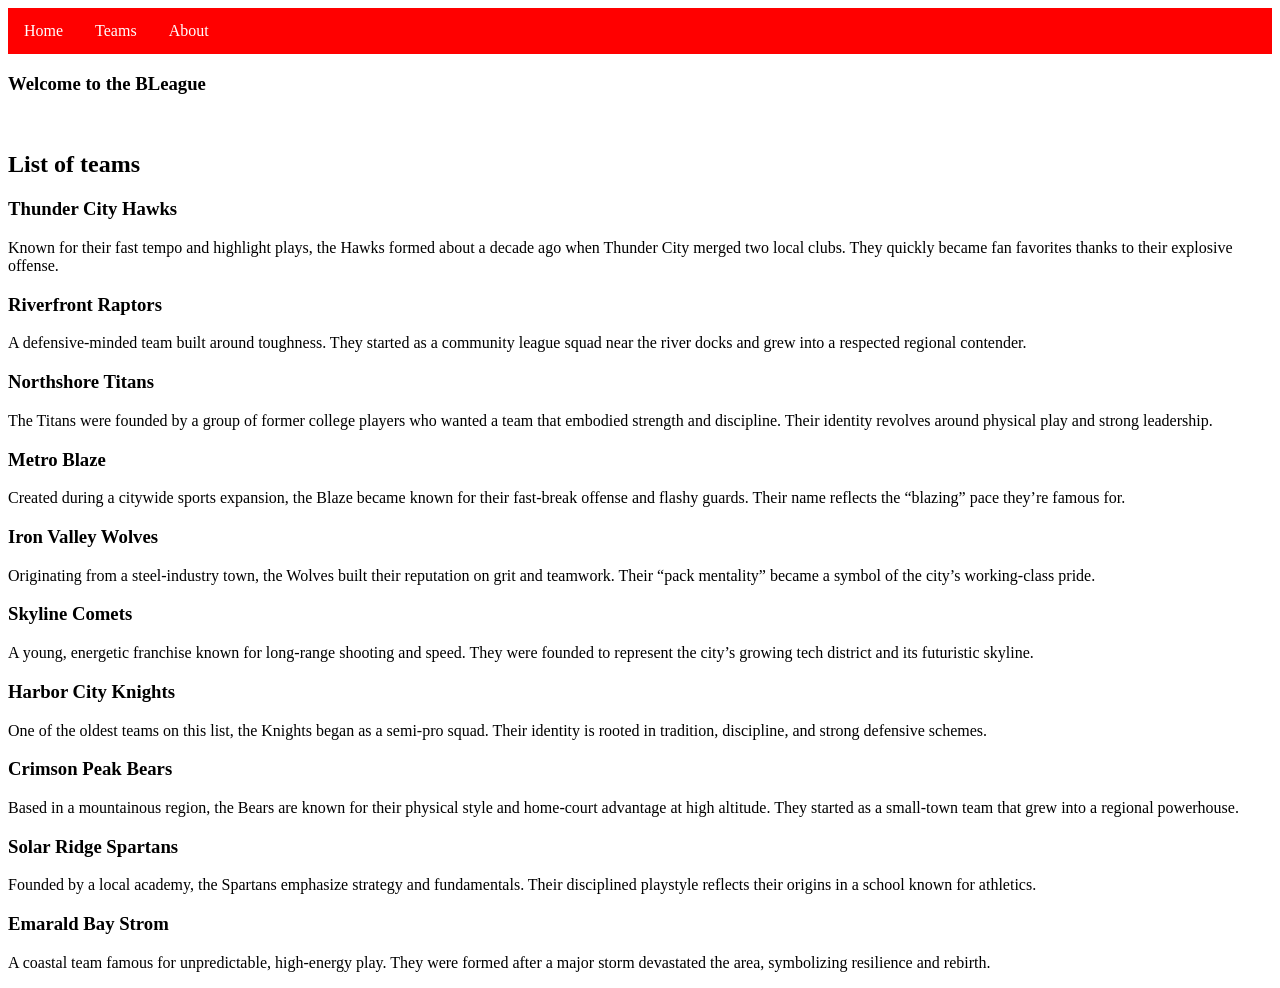
==== UnixProject/indexPage.html @ 905a2d81 "Add files via upload" ====
<!DOCTYPE html>
<html lang="en">
<head>
    <meta charset="UTF-8">
    <meta name="viewport" content="width=device-width, initial-scale=1.0">
    <title>BLeague</title>
    <link rel="stylesheet" href="style.css">
</head>
<body>
   <header>
        <nav>
            <ul>
                <li><a href="">Home</a></li>
                <li><a href="">Teams</a></li>
                <li><a href="">About</a></li>
            </ul>
        </nav>
   </header>

   <main>
    <section>
        <article>
            <h1>Welcome to the BLeague</h1>
            <img src="" alt="">

            <h2>List of teams</h2>
            <h3>Thunder City Hawks</h3>
            <p> 
                Known for their fast tempo and highlight plays, the Hawks formed about a decade ago when Thunder 
                City merged two local clubs. They quickly became fan favorites thanks to their explosive offense.</p>
            
            <h3>Riverfront Raptors</h3>
            <p> 
                A defensive-minded team built around toughness. They started as a community league squad near 
                the river docks and grew into a respected regional contender.
            </p>

            <h3>Northshore Titans</h3>
            <p>
                The Titans were founded by a group of former college players who wanted a team that embodied 
                strength and discipline. Their identity revolves around physical play and strong leadership.
            </p>
            
            <h3>Metro Blaze</h3>
            <p>
                Created during a citywide sports expansion, the Blaze became known for their fast-break offense 
                and flashy guards. Their name reflects the “blazing” pace they’re famous for.
            </p>

            <h3>Iron Valley Wolves</h3>
            <p>
                Originating from a steel‑industry town, the Wolves built their reputation on grit and teamwork. 
                Their “pack mentality” became a symbol of the city’s working-class pride.
            </p>

            <h3>Skyline Comets</h3>
            <p>
                A young, energetic franchise known for long-range shooting and speed. They were founded to represent 
                the city’s growing tech district and its futuristic skyline.
            </p>

            <h3>Harbor City Knights</h3>
            <p>
                One of the oldest teams on this list, the Knights began as a semi-pro squad. Their identity is rooted 
                in tradition, discipline, and strong defensive schemes.
            </p>

            <h3>Crimson Peak Bears</h3>
            <p>
                Based in a mountainous region, the Bears are known for their physical style and home-court advantage at 
                high altitude. They started as a small-town team that grew into a regional powerhouse.
            </p>

            <h3>Solar Ridge Spartans</h3>
            <p>
                Founded by a local academy, the Spartans emphasize strategy and fundamentals. Their disciplined playstyle 
                reflects their origins in a school known for athletics.
            </p>

            <h3>Emarald Bay Strom</h3>
            <p>
                A coastal team famous for unpredictable, high-energy play. They were formed after a major storm devastated 
                the area, symbolizing resilience and rebirth.
            </p>

        </article>
    </section>
   </main>

   <footer>
    <small> </small>
   </footer>
    
    
</body>
</html>
---- UnixProject/style.css ----
ul{
    list-style: none;
    margin: 0;
    padding: 0;
    overflow: hidden;
    background-color: red;

}

ul li {
    float: left;
}

ul li a {
  display: block;
  color: white;
  text-align: center;
  padding: 14px 16px;
  text-decoration: none;
}

ul li a:hover {
  background-color: #111111;
}
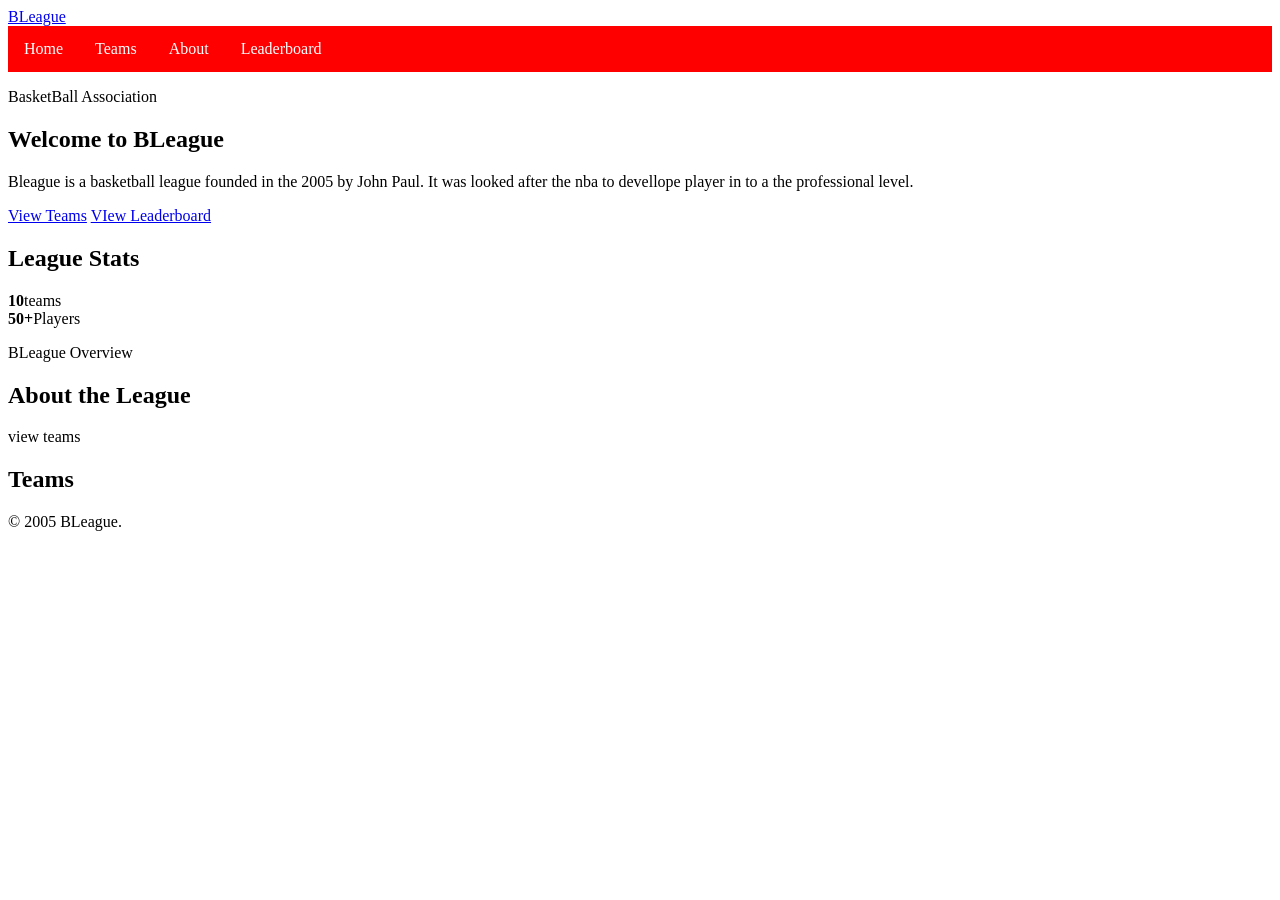
==== commit 419d0546: "index Page modifieded" ====
--- a/UnixProject/indexPage.html
+++ b/UnixProject/indexPage.html
@@ -3,92 +3,68 @@
 <head>
     <meta charset="UTF-8">
     <meta name="viewport" content="width=device-width, initial-scale=1.0">
-    <title>BLeague</title>
+    <title>BLeague | Home</title>
     <link rel="stylesheet" href="style.css">
+    <script src="script.js"></script>
 </head>
 <body>
-   <header>
-        <nav>
-            <ul>
-                <li><a href="">Home</a></li>
-                <li><a href="">Teams</a></li>
-                <li><a href="">About</a></li>
+   <header class="site-header">
+        <nav class="navbar">
+            <a class="logo" href="indexPage.html">BLeague</a>
+            <ul class="nav-links">
+                <li><a class="active" href="">Home</a></li>
+                <li><a href="#teams">Teams</a></li>
+                <li><a href="#about">About</a></li>
+                <li><a href="#SecondPage.html">Leaderboard</a></li>
             </ul>
         </nav>
    </header>
 
    <main>
-    <section>
-        <article>
-            <h1>Welcome to the BLeague</h1>
-            <img src="" alt="">
+    <section class="hero">
+        <div class="hero-content">
+            <p>BasketBall Association</p>
+            <h1>Welcome to BLeague</h1>
+            <p>
+                Bleague is a basketball league founded in the 2005 by John Paul. It was looked after the nba to 
+                devellope player in to a the professional level.  
+            </p>
+            <div class="hero-buttons">
+                <a class="button primary" href="#teams">View Teams</a>
+                <a class="button secondary" href="#SecondPage.html">VIew Leaderboard</a>
+            </div>
+        </div>
+        <div class="hero-card">
+            <h2>League Stats</h2>
+            <div class="stats-grid">
+                <div><strong>10</strong><span>teams</span></div>
+                <div><strong>50+</strong><span>Players</span></div>
+                
+            </div>
+        </div>
+    </section>
 
-            <h2>List of teams</h2>
-            <h3>Thunder City Hawks</h3>
-            <p> 
-                Known for their fast tempo and highlight plays, the Hawks formed about a decade ago when Thunder 
-                City merged two local clubs. They quickly became fan favorites thanks to their explosive offense.</p>
-            
-            <h3>Riverfront Raptors</h3>
-            <p> 
-                A defensive-minded team built around toughness. They started as a community league squad near 
-                the river docks and grew into a respected regional contender.
-            </p>
+    <section id="teams" class="section alt-section">
+        <div class="section-heading">
+            <p class="eyebrow">BLeague Overview</p>
+            <h2>About the League</h2>
+        </div>
+        <p class="overviewPara">
+            view teams 
+        </p>
 
-            <h3>Northshore Titans</h3>
-            <p>
-                The Titans were founded by a group of former college players who wanted a team that embodied 
-                strength and discipline. Their identity revolves around physical play and strong leadership.
-            </p>
-            
-            <h3>Metro Blaze</h3>
-            <p>
-                Created during a citywide sports expansion, the Blaze became known for their fast-break offense 
-                and flashy guards. Their name reflects the “blazing” pace they’re famous for.
-            </p>
+    </section>
 
-            <h3>Iron Valley Wolves</h3>
-            <p>
-                Originating from a steel‑industry town, the Wolves built their reputation on grit and teamwork. 
-                Their “pack mentality” became a symbol of the city’s working-class pride.
-            </p>
-
-            <h3>Skyline Comets</h3>
-            <p>
-                A young, energetic franchise known for long-range shooting and speed. They were founded to represent 
-                the city’s growing tech district and its futuristic skyline.
-            </p>
-
-            <h3>Harbor City Knights</h3>
-            <p>
-                One of the oldest teams on this list, the Knights began as a semi-pro squad. Their identity is rooted 
-                in tradition, discipline, and strong defensive schemes.
-            </p>
-
-            <h3>Crimson Peak Bears</h3>
-            <p>
-                Based in a mountainous region, the Bears are known for their physical style and home-court advantage at 
-                high altitude. They started as a small-town team that grew into a regional powerhouse.
-            </p>
-
-            <h3>Solar Ridge Spartans</h3>
-            <p>
-                Founded by a local academy, the Spartans emphasize strategy and fundamentals. Their disciplined playstyle 
-                reflects their origins in a school known for athletics.
-            </p>
-
-            <h3>Emarald Bay Strom</h3>
-            <p>
-                A coastal team famous for unpredictable, high-energy play. They were formed after a major storm devastated 
-                the area, symbolizing resilience and rebirth.
-            </p>
-
-        </article>
+    <section id="teams" class="section alt-section">
+        <div class="section-heading">
+            <h2>Teams</h2>
+        </div>
+        <div id="teamsContainers" class="card-grid"></div>
     </section>
    </main>
 
-   <footer>
-    <small> </small>
+   <footer class="footer">
+    <p>&copy; 2005 BLeague.</p>
    </footer>
     
     
